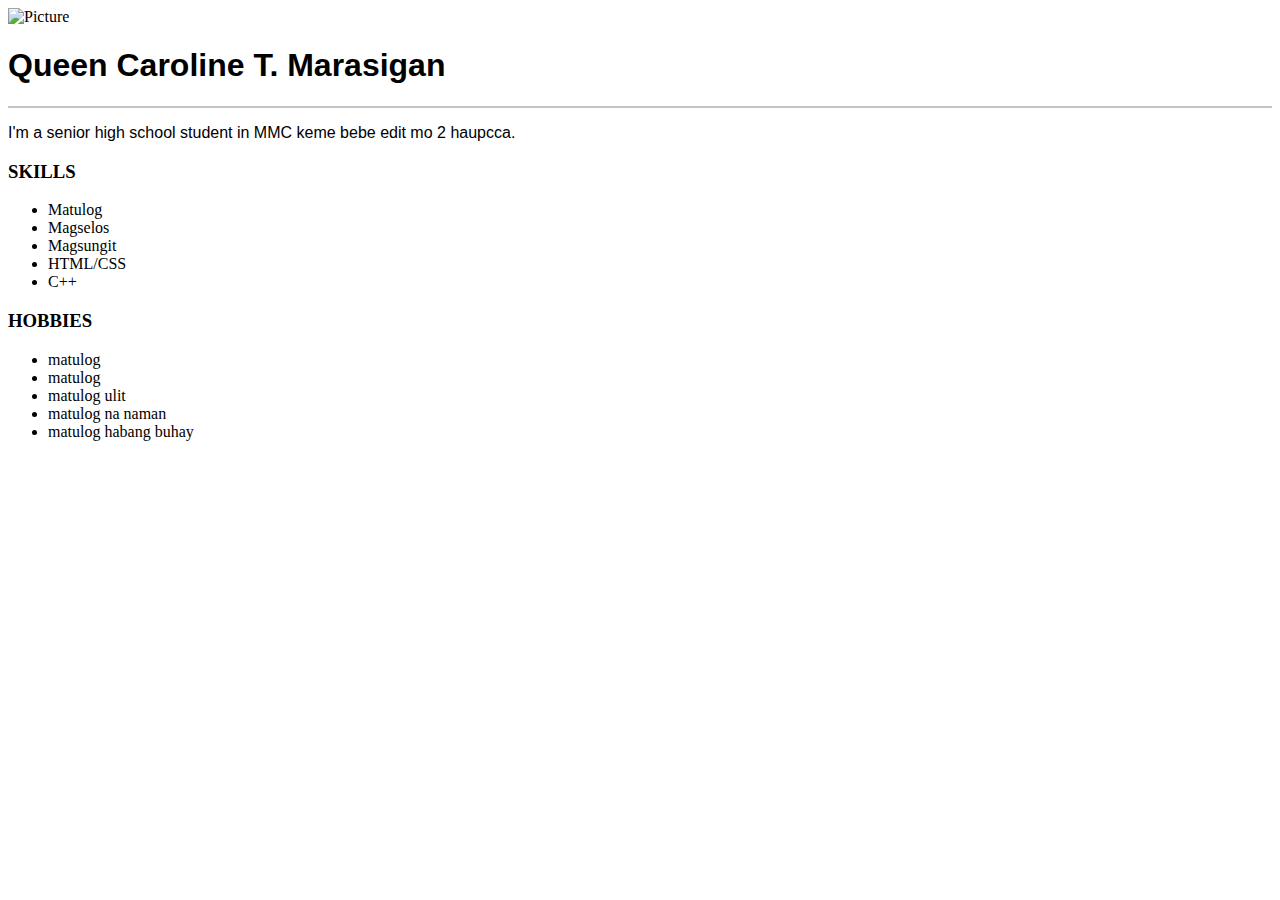
==== img/index.html @ 9a490727 "Rename index (1) (7).html to index.html" ====
<!DOCTYPE html>
<html>
<head>
	<title>Q.C | Marasigan</title>
	<link rel="stylesheet" href="style.css">
	<link rel="stylesheet" href="https://cdnjs.cloudflare.com/ajax/libs/font-awesome/6.3.0/css/all.min.css" integrity="sha512-SzlrxWUlpfuzQ+pcUCosxcglQRNAq/DZjVsC0lE40xsADsfeQoEypE+enwcOiGjk/bSuGGKHEyjSoQ1zVisanQ==" crossorigin="anonymous" referrerpolicy="no-referrer" />
	
</head>

<body>

	<main>
		
		<div class="card">

			<div class="card1">
				

				<img src="https://scontent.fmnl30-2.fna.fbcdn.net/v/t1.15752-9/352831428_792028989085415_4165097304383291089_n.jpg?_nc_cat=111&ccb=1-7&_nc_sid=ae9488&_nc_eui2=AeFlueBvi_5zcUt44cNxqq2s1P7XXoQw9RfU_tdehDD1FwLpeqyQOxe0wlICSdt4qH-3FWbK-ibcHrLkp05oUU4L&_nc_ohc=70rKULUFlRkAX9wrMXD&_nc_ht=scontent.fmnl30-2.fna&oh=03_AdRCdpkOm7vZ07i3iuFC0XVvtY3Jn8_F1PiQcpDo1_f8pg&oe=64AEB4A2" alt="Picture">

					<div class="profilet">
						<h1 style="font-family: 'Roboto', sans-serif;">Queen Caroline T. Marasigan</h1>
						<span class="br"></span>
						<hr color="#c4c4c4">
						<span class="br"></span>
						<p style="text-align:justify; font-family: 'Roboto', sans-serif;" >I'm a senior high school student in MMC keme bebe edit mo 2 haupcca.</p>
				
					</div>


					<div class="mainbody">

							<div class="skills">
					
									<h3>SKILLS</h3>
									<span class="br"></span>

								<ul>
									<li>Matulog</li>
									<li>Magselos</li>
									<li>Magsungit</li>
									<li>HTML/CSS</li>
									<li>C++</li>
								</ul>

							</div>

							<div class="line"></div>

							<div class="hobbies">

								<h3>HOBBIES</h3>
								<span class="br"></span>

								<ul>
									<li>matulog</li>
									<li>matulog</li>
									<li>matulog ulit</li>
									<li>matulog na naman</li>
									<li>matulog habang buhay</li>
								</ul>
							</div>

					</div>

						<div class="socmed">
							<a href="https://www.facebook.com/rvvalenciaa"><i class="fa-brands fa-facebook"></i></a>
							<a href="https://www.messenger.com/t/100014170920969/"><i class="fa-brands fa-facebook-messenger"></i></a>
							<a href="https://www.instagram.com/whos.mastershiru/?igshid=NDk5N2NlZjQ%3D"><i class="fa-brands fa-instagram"></i></a>
							<a href="https://www.tiktok.com/@mastershiruu?_t=8Zwf9oRmAwT&_r=1"><i class="fa-brands fa-tiktok"></i></a>
							<a href="mailto:rvalencia994@yahoo.com"><i class="fa-solid fa-envelope"></i></a>
						</div>

			</div>
		</div>		
		
	</main>

</body>
</html>
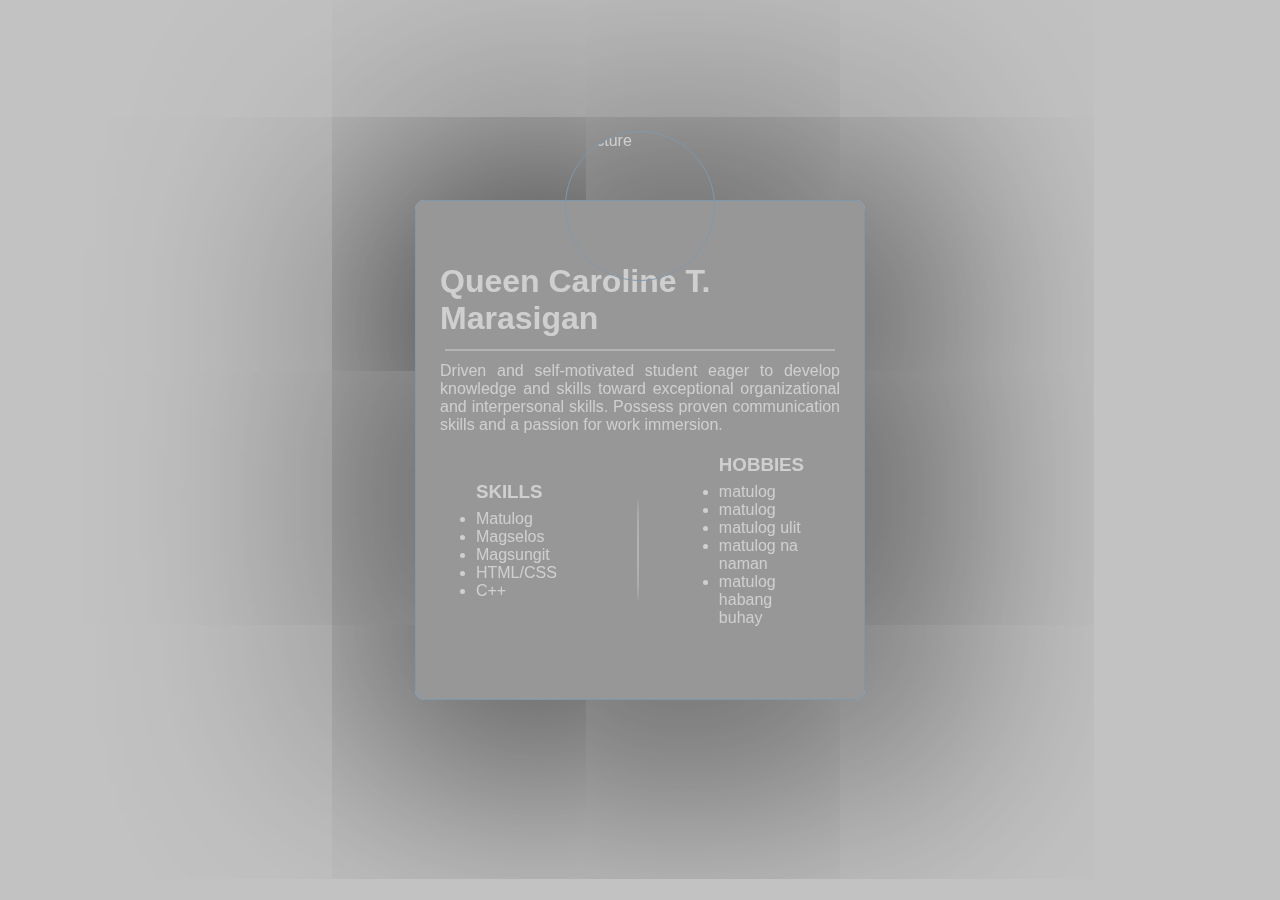
==== commit f50f2379: "Update index.html" ====
--- a/img/index.html
+++ b/img/index.html
@@ -23,7 +23,7 @@
 						<span class="br"></span>
 						<hr color="#c4c4c4">
 						<span class="br"></span>
-						<p style="text-align:justify; font-family: 'Roboto', sans-serif;" >I'm a senior high school student in MMC keme bebe edit mo 2 haupcca.</p>
+						<p style="text-align:justify; font-family: 'Roboto', sans-serif;" >Driven and self-motivated student eager to develop knowledge and skills toward exceptional organizational and interpersonal skills. Possess proven communication skills and a passion for work immersion.</p>
 				
 					</div>
 
--- a/img/style.css
+++ b/img/style.css
@@ -0,0 +1,116 @@
+@import url('https://fonts.googleapis.com/css2?family=Zeyada&display=swap');
+*{
+padding: 0;
+margin: 0;
+box-sizing: border-box;
+background-size: cover;
+font-family: 'Roboto', sans-serif;
+}
+main{
+    justify-content: center;
+    background-image: url(./img/eli (1).jpg);
+    height: 100vh;
+    width: 100%;
+    display: flex;
+    align-items: center;
+    background-size: cover;
+    background-repeat: no-repeat;
+    background-position: center center;
+}
+.card{
+    height: 100vh;
+    width: 100%;
+    opacity: .8;
+    background-color: rgba(0, 0, 0, .3);
+    backdrop-filter: blur(20px);
+}
+main .card1{
+    width: 450px;
+    height: 500px;
+    border-radius: 2%; 
+    position: relative;
+    border: 1px solid rgb(96, 126, 151);
+    background-color: rgba(0, 0, 0, .3);
+    box-shadow: 0px 0px 700px 50px black;
+}
+.card, .card1{
+    display: flex;
+    align-items: center;
+    justify-content: center;
+    flex-direction: column;
+}
+img{
+    left: 50%;
+    top: -70px;
+    transform: translate(-50%);
+    border-radius: 50%;
+    width: 150px;
+    height: 150px;
+    cursor: pointer;
+    position:absolute;
+    border: 1px solid rgb(96, 126, 151);
+}
+.card1, .profilet{
+    display: flex;
+    align-items: center;
+    justify-content: center;
+}
+.profilet{
+    color:#c4c4c4;
+    margin-top: 50px;
+    margin-left:50px;
+    margin-right: 50px;
+    flex-direction: column;
+}
+.line {
+    display: flex;
+    align-items: center;
+    border-left: 2px solid #c4c4c4;
+    height: 100px;
+    opacity: .5;
+    margin-top: 40px;
+    border-radius: 50%;
+}
+hr{
+    height: 2px;
+    width: 390px;
+    opacity: .5;
+    margin: 5px;
+    
+}
+.card1, .mainbody{
+    display: flex;
+    align-items: center;
+    justify-content: center;
+    color:#c4c4c4;
+}
+.skills, .hobbies{
+    margin-right: 80px;
+    margin-left: 80px;
+    margin-top: 20px;
+}
+
+.br {
+    display: block;
+    margin-bottom: 0.4em;
+}
+.socmed{
+    display: flex;
+    align-items: center;
+    justify-content: space-evenly;
+    margin-top: 20px;
+}
+i{
+    font-size: 40px;
+    cursor: pointer;
+    transition: .4s;
+}
+i:hover{
+    color: rgb(28, 199, 199);
+    transform: scale(1.5);
+}
+a{
+    color: rgb(96, 126, 151);
+    margin: 20px;
+}
+
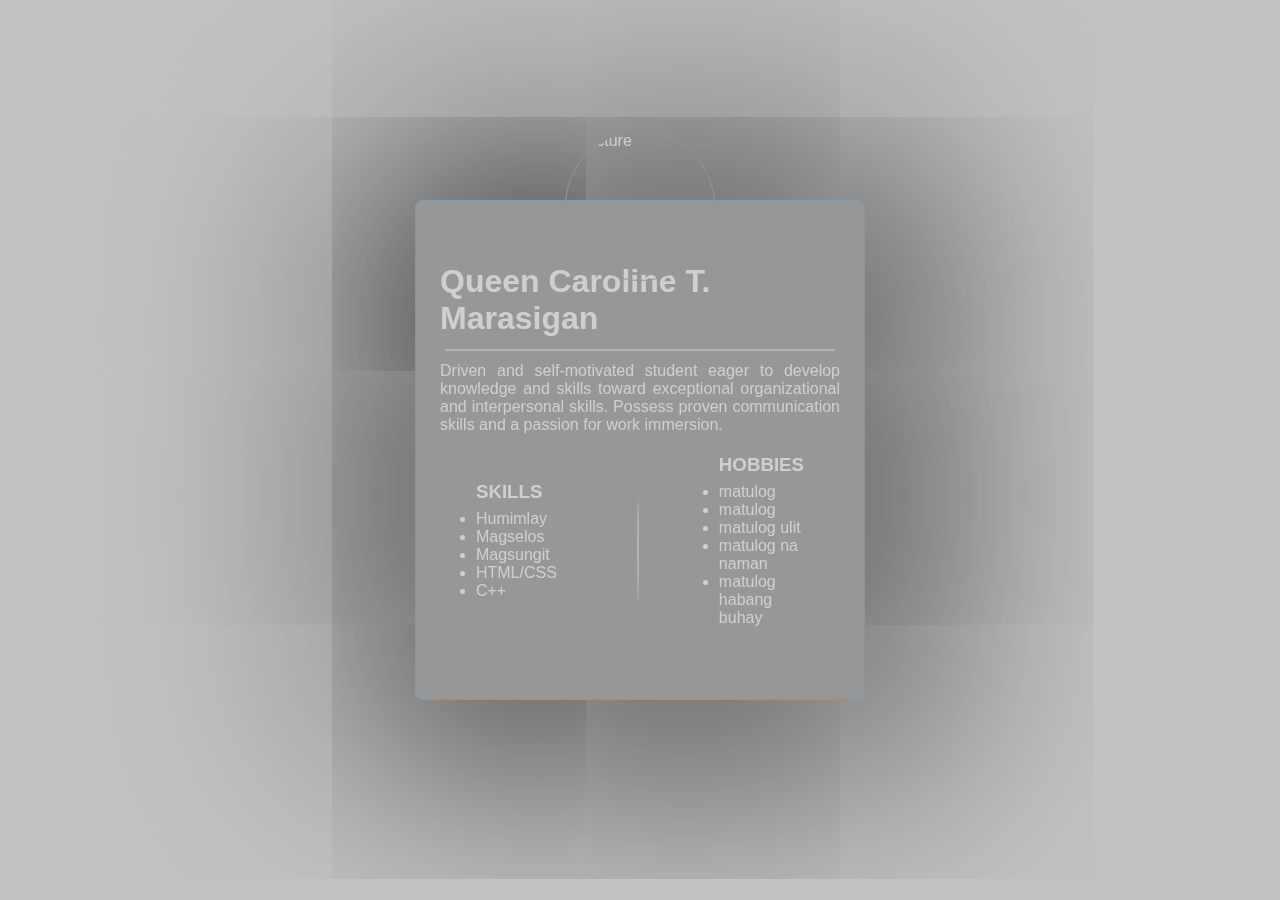
==== commit 78dffd80: "Update index.html" ====
--- a/img/index.html
+++ b/img/index.html
@@ -16,7 +16,7 @@
 			<div class="card1">
 				
 
-				<img src="https://scontent.fmnl30-2.fna.fbcdn.net/v/t1.15752-9/352831428_792028989085415_4165097304383291089_n.jpg?_nc_cat=111&ccb=1-7&_nc_sid=ae9488&_nc_eui2=AeFlueBvi_5zcUt44cNxqq2s1P7XXoQw9RfU_tdehDD1FwLpeqyQOxe0wlICSdt4qH-3FWbK-ibcHrLkp05oUU4L&_nc_ohc=70rKULUFlRkAX9wrMXD&_nc_ht=scontent.fmnl30-2.fna&oh=03_AdRCdpkOm7vZ07i3iuFC0XVvtY3Jn8_F1PiQcpDo1_f8pg&oe=64AEB4A2" alt="Picture">
+				<img src="img/20230613_102337_0000.png" alt="Picture">
 
 					<div class="profilet">
 						<h1 style="font-family: 'Roboto', sans-serif;">Queen Caroline T. Marasigan</h1>
@@ -36,7 +36,7 @@
 									<span class="br"></span>
 
 								<ul>
-									<li>Matulog</li>
+									<li>Humimlay</li>
 									<li>Magselos</li>
 									<li>Magsungit</li>
 									<li>HTML/CSS</li>
@@ -64,11 +64,11 @@
 					</div>
 
 						<div class="socmed">
-							<a href="https://www.facebook.com/rvvalenciaa"><i class="fa-brands fa-facebook"></i></a>
-							<a href="https://www.messenger.com/t/100014170920969/"><i class="fa-brands fa-facebook-messenger"></i></a>
-							<a href="https://www.instagram.com/whos.mastershiru/?igshid=NDk5N2NlZjQ%3D"><i class="fa-brands fa-instagram"></i></a>
-							<a href="https://www.tiktok.com/@mastershiruu?_t=8Zwf9oRmAwT&_r=1"><i class="fa-brands fa-tiktok"></i></a>
-							<a href="mailto:rvalencia994@yahoo.com"><i class="fa-solid fa-envelope"></i></a>
+							<a href="https://www.facebook.com/kwinkarolayn?mibextid=ZbWKwL"></i></a>
+							<a href="https://m.me/kwinkarolayn"></i></a>
+							<a href="https://instagram.com/_cawool?igshid=MzNlNGNkZWQ4Mg=="></i></a>
+							<a href="https://www.tiktok.com/@qcelil?_t=8d7YjS0jO9X&_r=1"></i></a>
+							<a href="mailto:qcaroline012@gmail.com"><i class="fa-solid fa-envelope"></i></a>
 						</div>
 
 			</div>
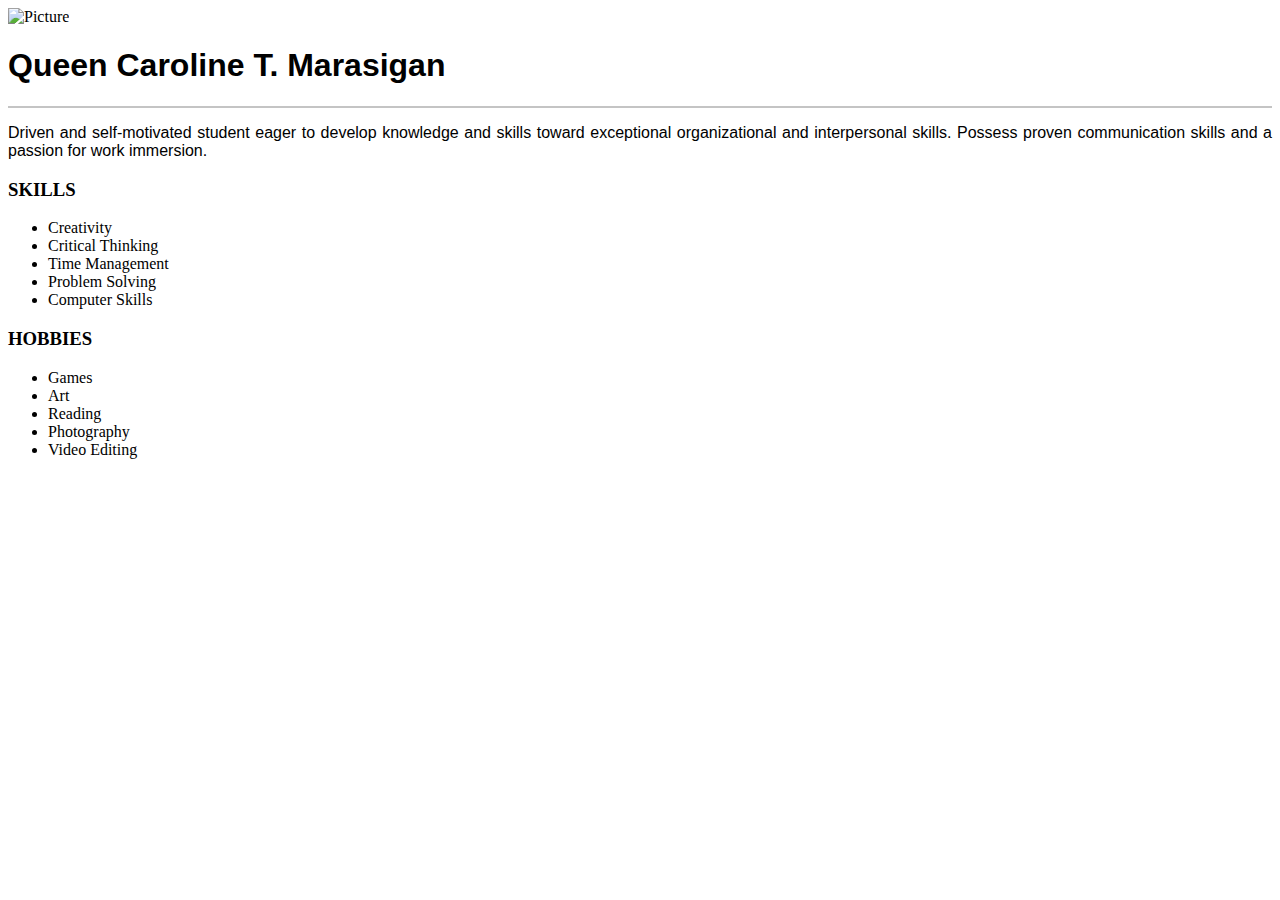
==== commit 7c3ce884: "Rename index (7).html to index.html" ====
--- a/img/index.html
+++ b/img/index.html
@@ -36,11 +36,11 @@
 									<span class="br"></span>
 
 								<ul>
-									<li>Humimlay</li>
-									<li>Magselos</li>
-									<li>Magsungit</li>
-									<li>HTML/CSS</li>
-									<li>C++</li>
+									<li>Creativity</li>
+									<li>Critical Thinking</li>
+									<li>Time Management</li>
+									<li>Problem Solving</li>
+									<li>Computer Skills</li>
 								</ul>
 
 							</div>
@@ -53,21 +53,21 @@
 								<span class="br"></span>
 
 								<ul>
-									<li>matulog</li>
-									<li>matulog</li>
-									<li>matulog ulit</li>
-									<li>matulog na naman</li>
-									<li>matulog habang buhay</li>
+									<li>Games</li>
+									<li>Art</li>
+									<li>Reading</li>
+									<li>Photography</li>
+									<li>Video Editing</li>
 								</ul>
 							</div>
 
 					</div>
 
 						<div class="socmed">
-							<a href="https://www.facebook.com/kwinkarolayn?mibextid=ZbWKwL"></i></a>
-							<a href="https://m.me/kwinkarolayn"></i></a>
-							<a href="https://instagram.com/_cawool?igshid=MzNlNGNkZWQ4Mg=="></i></a>
-							<a href="https://www.tiktok.com/@qcelil?_t=8d7YjS0jO9X&_r=1"></i></a>
+							<a href="https://www.facebook.com/kwinkarolayn?mibextid=ZbWKwL"><i class="fa-brands fa-facebook"></i></a>
+							<a href="https://m.me/kwinkarolayn"><i class="fa-brands fa-facebook-messenger"></i></a>
+							<a href="https://instagram.com/_cawool?igshid=MzNlNGNkZWQ4Mg=="><i class="fa-brands fa-instagram"></i></a>
+							<a href="https://www.tiktok.com/@qcelil?_t=8d7YjS0jO9X&_r=1"><i class="fa-brands fa-tiktok"></i></a>
 							<a href="mailto:qcaroline012@gmail.com"><i class="fa-solid fa-envelope"></i></a>
 						</div>
 
